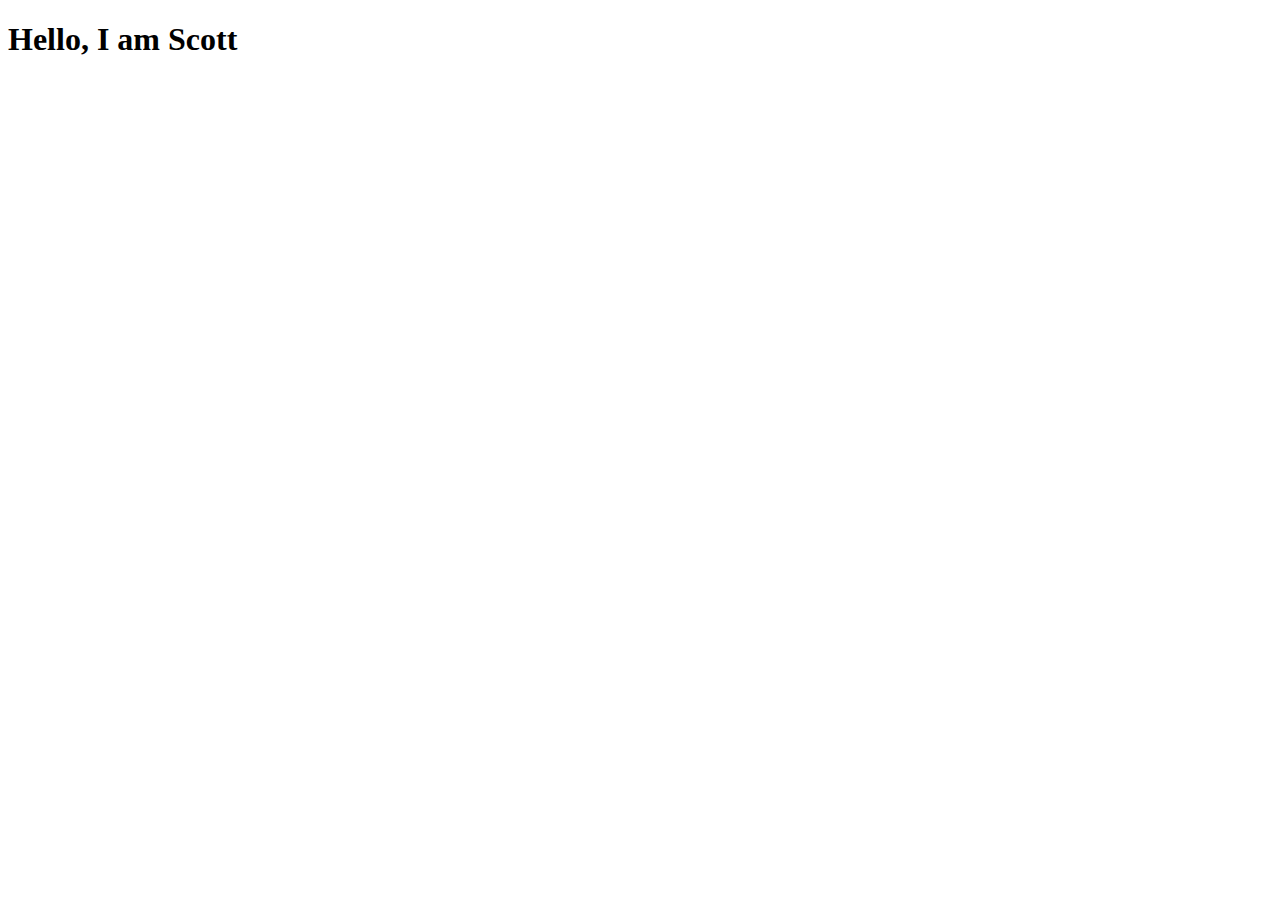
==== index.html @ c39d8f25 "Initial Commit" ====
<!DOCTYPE html>
<html lang="en">
<head>
    <meta charset="UTF-8">
    <meta name="viewport" content="width=device-width, initial-scale=1.0">
    <title>Scott's Portfolio Site</title>
</head>
<body>
    <h1>Hello, I am Scott</h1>
</body>
</html>
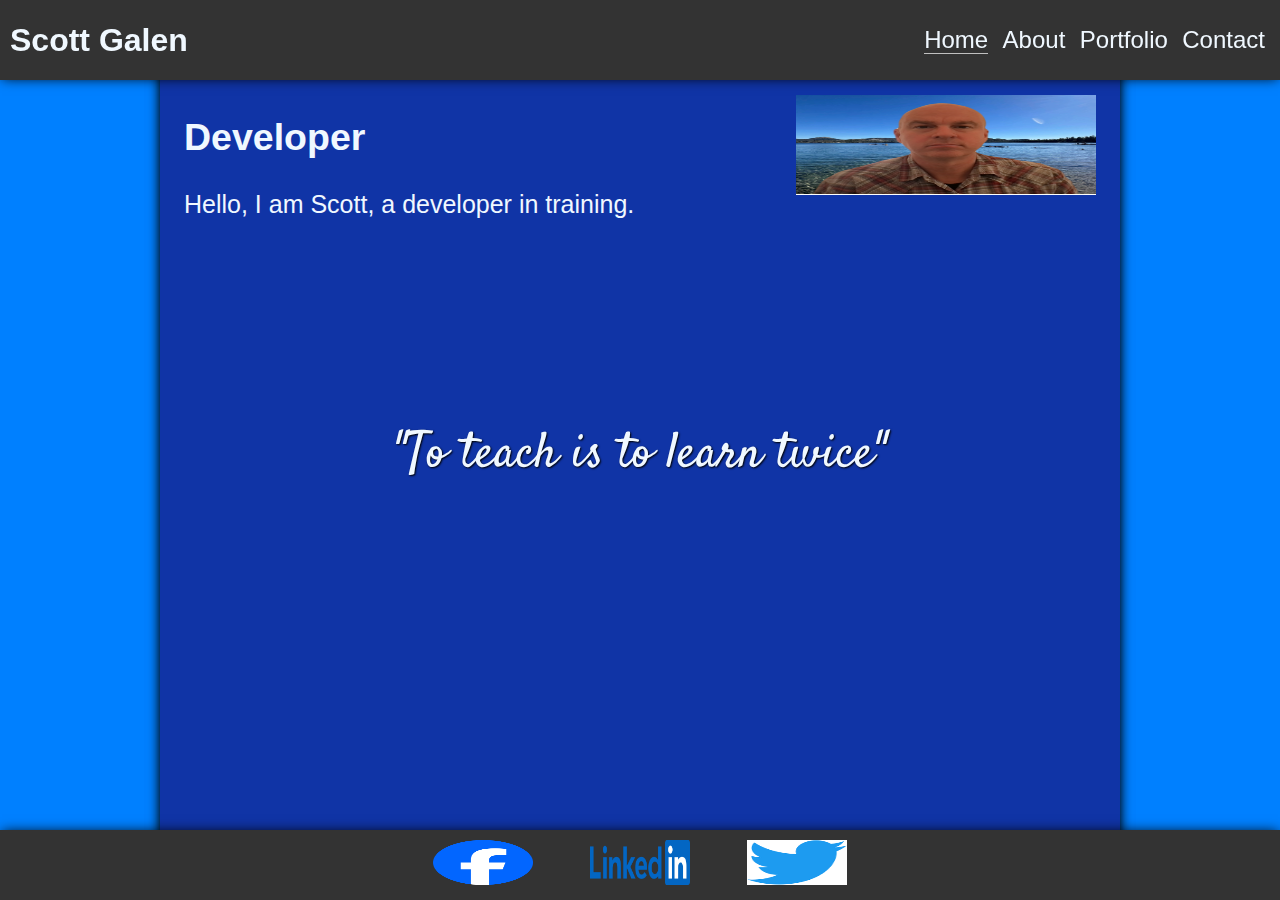
==== commit abf7e6d5: "added contact.html file, other images" ====
--- a/index.html
+++ b/index.html
@@ -1,11 +1,40 @@
 <!DOCTYPE html>
 <html lang="en">
-<head>
-    <meta charset="UTF-8">
-    <meta name="viewport" content="width=device-width, initial-scale=1.0">
-    <title>Scott's Portfolio Site</title>
-</head>
-<body>
-    <h1>Hello, I am Scott</h1>
-</body>
-</html>+  <head>
+    <meta charset="UTF-8" />
+    <meta http-equiv="X-UA-Compatible" content="IE=edge" />
+    <meta name="viewport" content="width=device-width, initial-scale=1.0" />
+    <link rel="stylesheet" href="/style.css" />
+    <title>Scott's Portfolio Website</title>
+  </head>
+  <body>
+    <nav>
+      <div id="logo">
+        <h1>Scott Galen</h1>
+      </div>
+      <div id="links">
+        <a class="active" href="index.html">Home</a>
+        <a href="about.html">About</a>
+        <a href="portfolio.html">Portfolio</a>
+        <a href="contact.html">Contact</a>
+      </div>
+    </nav>
+    <main>
+      <img src="/images/ScottGalen.png" />
+      <h2>Developer</h2>
+      <p>Hello, I am Scott, a developer in training.</p>
+      <h3 class="quote">"To teach is to learn twice"</h3>
+    </main>
+    <footer>
+      <a href="https://facebook.com" target="_blank">
+        <img class="media-link" src="images/FaceBook.png" alt="Facebook" />
+      </a>
+      <a href="https://linkedin.com" target="_blank">
+        <img class="media-link" src="images/Linkedin.png" alt="Linkedin" />
+      </a>
+      <a href="https://twitter.com" target="_blank">
+        <img class="media-link" src="images/Twitter.png" alt="Twitter" />
+      </a>
+    </footer>
+  </body>
+</html>
--- a/style.css
+++ b/style.css
@@ -0,0 +1,229 @@
+@import url("https://fonts.googleapis.com/css2?family=Satisfy&display=swap");
+
+* {
+  box-sizing: border-box;
+}
+
+html {
+  background-color: #0080ff;
+  font-size: 16px;
+  font-family: sans-serif;
+}
+
+body {
+  background-color: #1034a6;
+  box-shadow: 0 0 12px -2px black;
+  /* height: 100vh; */
+  padding: 0;
+  max-width: 960px;
+  margin: 0 auto;
+}
+a {
+  color: aliceblue;
+  text-decoration: none;
+  font-size: x-large;
+  margin: 0 5px;
+}
+
+nav {
+  box-shadow: 0 0 12px -2px black;
+  position: fixed;
+  left: 0;
+  right: 0;
+  align-items: center;
+  background-color: #333333;
+  color: aliceblue;
+  display: flex;
+  height: 80px;
+  padding: 10px;
+  display: flex;
+  justify-content: space-between;
+}
+
+main {
+  min-height: 100vh;
+  padding: 85px 24px 96px;
+  box-shadow: 0 0 12px -2px black;
+  color: aliceblue;
+  font-family: "Open Sans", sans-serif;
+  font-size: 25px;
+}
+
+footer {
+  background-color: #333333;
+  color: aliceblue;
+  height: 70px;
+  padding: 10px;
+  position: fixed;
+  left: 0;
+  right: 0;
+  bottom: 0;
+  width: 100%;
+  text-align: center;
+  box-shadow: 0 0 12px -2px black;
+}
+
+footer a {
+  margin: 0 25px;
+}
+
+footer .media-link {
+  height: 45px;
+}
+
+.active {
+  border-bottom: 1px solid #c0c0c0;
+}
+
+main > img {
+  /* height: 500px; */
+  width: 300px;
+  float: right;
+  margin: 10px 0 10px 10px;
+}
+
+main .quote {
+  font-family: "Satisfy", cursive;
+  color: aliceblue;
+  font-size: 50px;
+  font-weight: 100;
+  text-shadow: 1px 1px 2px black;
+  text-align: center;
+  margin-top: 4em;
+}
+
+section {
+  border-top: 1px solid #bbb;
+  font-size: 16px;
+}
+
+.about-section:nth-of-type(2n) > img {
+  float: left;
+  margin: 0 24px 24px 0;
+}
+
+.about-section:nth-of-type(2n + 1) > img {
+  float: right;
+  margin: 0 24px 24px 24px;
+}
+
+.about-section img {
+  height: 128px;
+}
+
+#about-header {
+  font-weight: 300;
+  font-size: 2rem;
+}
+
+.project {
+  width: calc(100% - 6em);
+  background: #fafafa;
+  color: #222;
+  box-shadow: 0 3px 6px -2px #ccc;
+  margin: 2em auto;
+  padding: 1em;
+}
+
+.project:nth-of-type(2n) img {
+  width: 240px;
+  margin-right: 1em;
+  margin-bottom: 1em;
+  float: left;
+  box-shadow: 0 3px 6px -2px #ccc;
+}
+
+.project:nth-of-type(2n + 1) img {
+  width: 240px;
+  margin-left: 1em;
+  margin-bottom: 1em;
+  float: right;
+  box-shadow: 0 3px 6px -2px #ccc;
+}
+
+.project h2 {
+  font-weight: 500;
+  font-size: 2em;
+  margin: 0 0 1em;
+  border-bottom: 2px solid #ccc;
+}
+
+#project-header {
+  font-weight: 100;
+  font-size: 2rem;
+  border-bottom: 1px solid #ccc;
+}
+
+form {
+  font-size: 25px;
+  max-width: 660px;
+  margin: auto;
+}
+
+input {
+  width: 100%;
+  height: 30px;
+  font-size: 18px;
+}
+
+textarea {
+  width: 100%;
+  font-size: 15px;
+}
+
+#submit {
+  font-size: 15px;
+  background-color: #fafafa;
+  border-radius: 5px;
+  box-shadow: 0 0 12px -2px black;
+}
+
+@media screen and (max-width: 625px) {
+  .project {
+    width: 100%;
+  }
+
+  .project-content {
+    display: flex;
+    flex-direction: column;
+  }
+
+  .project-content img {
+    width: 100% !important;
+    margin-left: 0 !important;
+    margin-right: 0 !important;
+  }
+
+  main {
+    display: flex;
+    flex-direction: column;
+    align-items: center;
+    text-align: center;
+  }
+
+  main .quote {
+    margin-top: 0;
+  }
+
+  .about-section:nth-of-type(n) > img.about-img {
+    float: unset;
+    margin: unset;
+    width: 100%;
+    height: unset;
+  }
+
+  footer a {
+    margin: 0;
+  }
+
+  #form {
+    margin: 0;
+  }
+}
+
+img
+    {
+    width: 100px;
+    height: 100px;
+    
+    }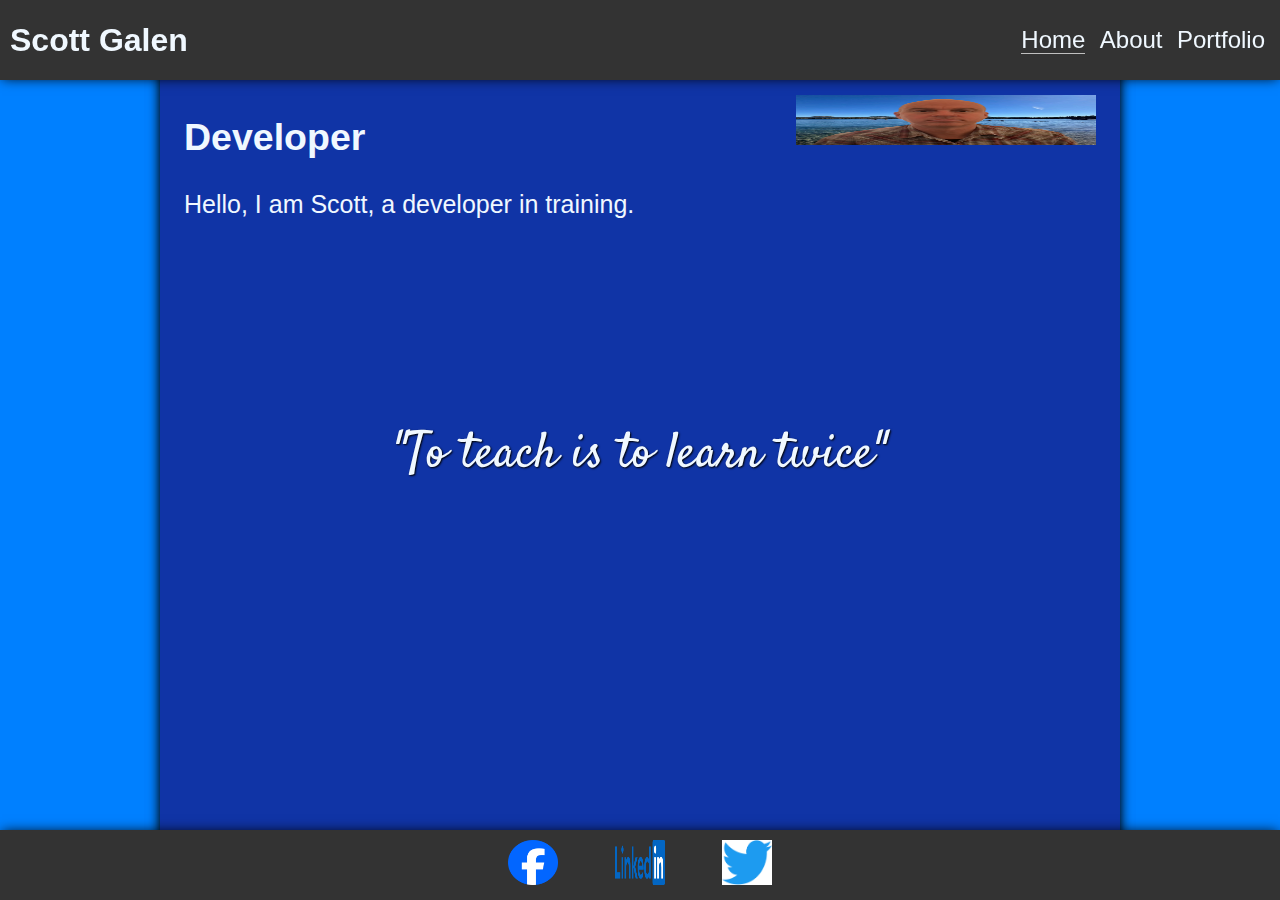
==== commit bf6263d8: "new updates" ====
--- a/index.html
+++ b/index.html
@@ -16,7 +16,6 @@
         <a class="active" href="index.html">Home</a>
         <a href="about.html">About</a>
         <a href="portfolio.html">Portfolio</a>
-        <a href="contact.html">Contact</a>
       </div>
     </nav>
     <main>
--- a/style.css
+++ b/style.css
@@ -2,6 +2,11 @@
 
 * {
   box-sizing: border-box;
+}
+
+img {
+  width: 50px;
+  height: 50px;
 }
 
 html {
@@ -220,10 +225,3 @@
     margin: 0;
   }
 }
-
-img
-    {
-    width: 100px;
-    height: 100px;
-    
-    }